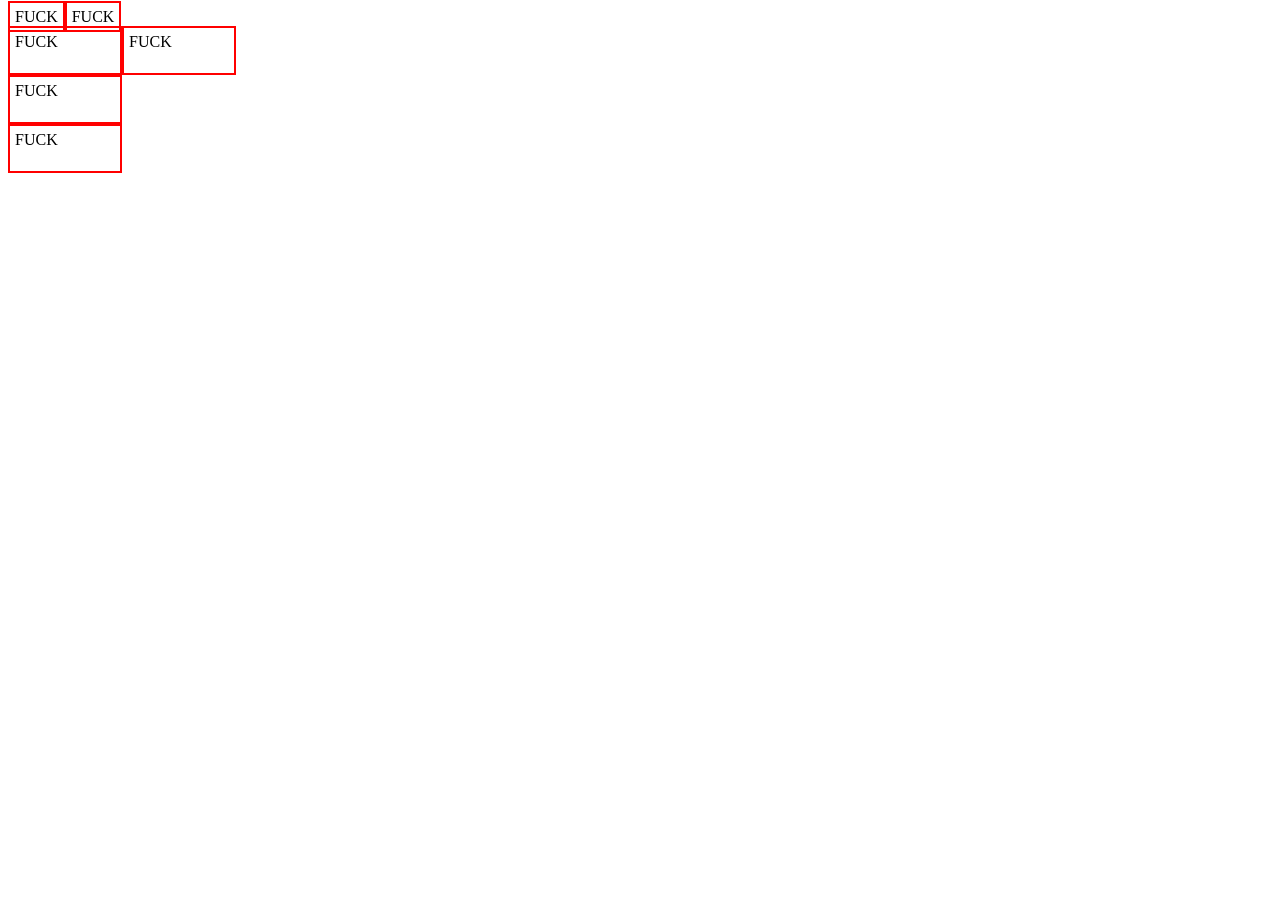
==== COLLEGE_WORK/Web_Design/span.html @ 2dbc0f2e "span" ====
<!DOCTYPE html>
<html>
    <head></head>
    <style>
        span.a{
            display: inline;
            padding: 5px;
            border: 2px solid red;
        }
        span.b{
            display: inline-block;
            width: 100px;
            height: 35px;
            padding: 5px;
            border: 2px solid red;
        }
        span.c{
            display: block;
            width: 100px;
            height: 35px;
            padding: 5px;
            border: 2px solid red;
        }
    </style>
    <body>
    <div><span class="a">FUCK</span><span class="a">FUCK</span></div>
    <div><span class="b">FUCK</span><span class="b">FUCK</span></div>
    <div><span class="c">FUCK</span><span class="c">FUCK</span></div>   
    </body>
    
</html>
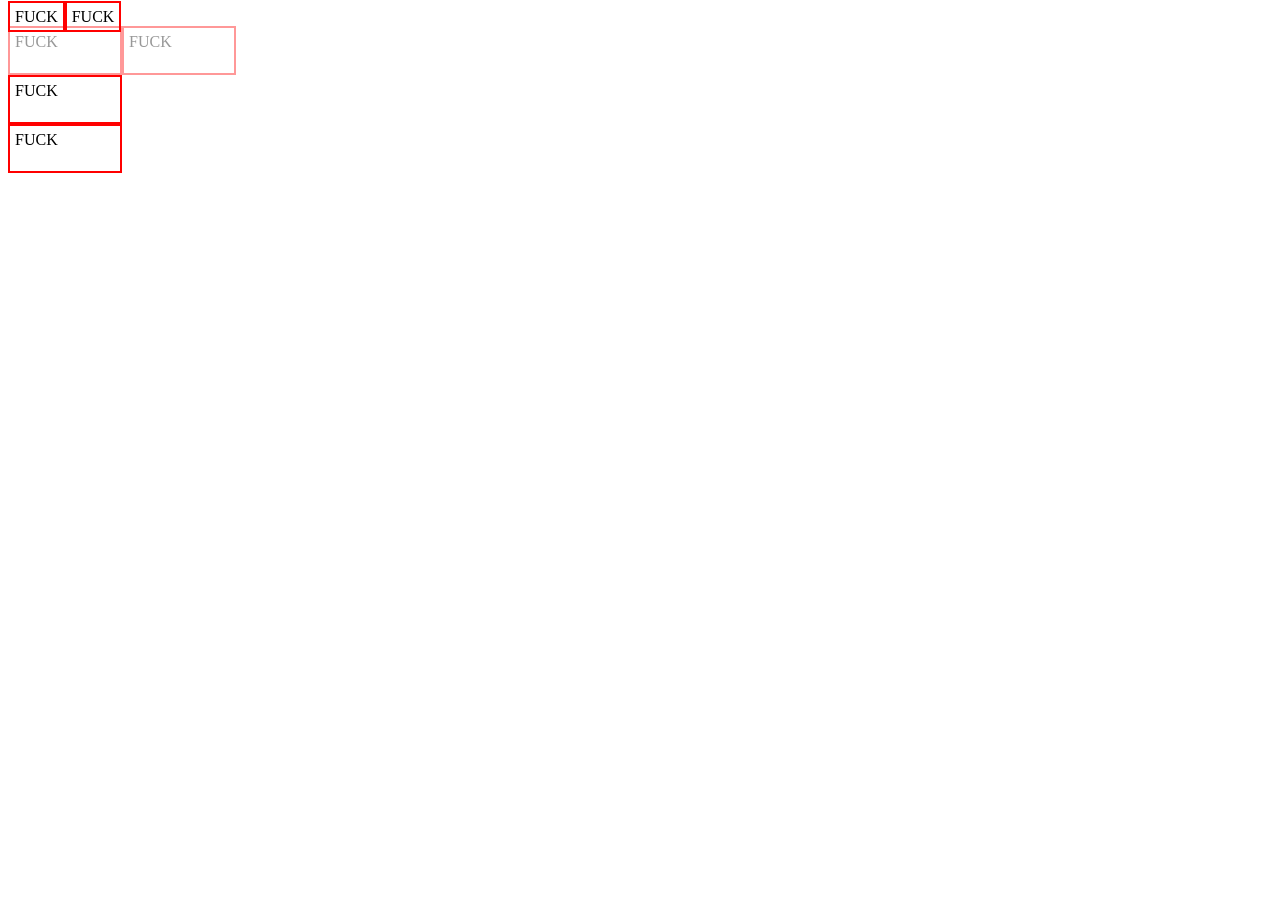
==== commit 1afd1194: "websitedone" ====
--- a/COLLEGE_WORK/Web_Design/span.html
+++ b/COLLEGE_WORK/Web_Design/span.html
@@ -1,6 +1,7 @@
 <!DOCTYPE html>
 <html>
     <head></head>
+    <link rel="stylesheet" href="">
     <style>
         span.a{
             display: inline;
@@ -13,6 +14,7 @@
             height: 35px;
             padding: 5px;
             border: 2px solid red;
+            opacity: 0.4;
         }
         span.c{
             display: block;
@@ -26,6 +28,8 @@
     <div><span class="a">FUCK</span><span class="a">FUCK</span></div>
     <div><span class="b">FUCK</span><span class="b">FUCK</span></div>
     <div><span class="c">FUCK</span><span class="c">FUCK</span></div>   
+    <img src="" alt="">
+    <link rel="stylesheet" href="">
     </body>
     
 </html>
